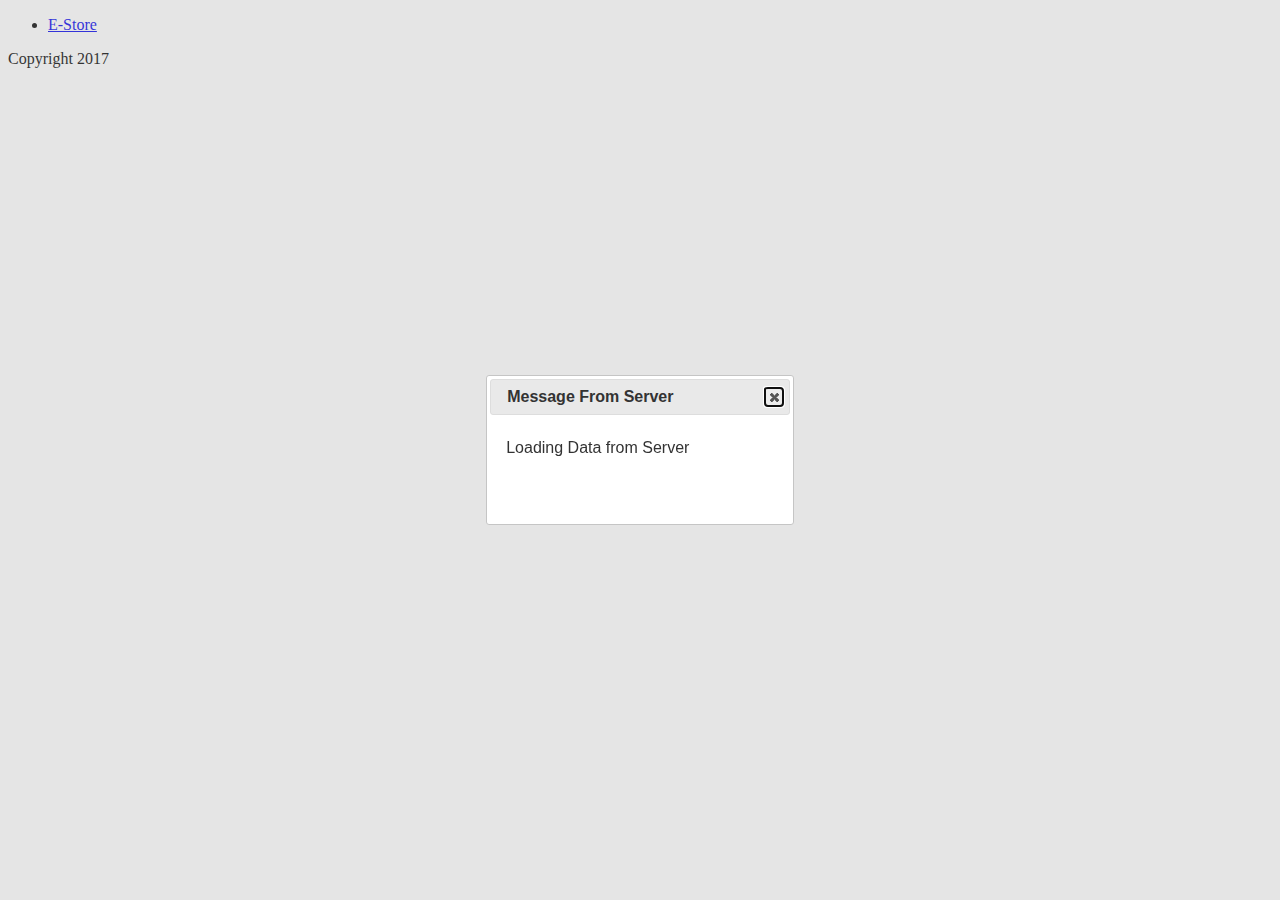
==== src/main/resources/public/inventories.html @ 0a896d4c "Added inventory.html file" ====
<!DOCTYPE html>
<html>
<head>
<meta http-equiv="Content-Type" content="text/html; charset=UTF-8">
<title>Partner Module</title>
<link href="jquery-ui-1.12.1/jquery-ui.css" rel="stylesheet">
<script src="jquery-ui-1.12.1/external/jquery/jquery.js"></script>
<script src="jquery-ui-1.12.1/jquery-ui.js"></script>
<link type="text/css" rel="stylesheet" href="/styles/main.css" />
<link href="https://fonts.googleapis.com/css?family=Lato:300,700" rel="stylesheet">
<script src="scripts/estore_utils.js"></script>
<script src="scripts/inventory.js"></script>
</head>
<body>
	<header>
		<ul>
			<li>
				<a href="partners.html">E-Store</a>
			</li>
		</ul>
	</header>
	<main>
	<section id="menu">
		<table id="orders">
		</table>
	</section>
	<section id="list">
		<div id="orders">
		</div>
	</section>
	<div id="dialog-message" title="Message From Server" style="display: none">
		<p id="dialogMessageText"></p>
	</div>
	<div id="dialog-loading" title="Message From Server" style="display: none">
		<p id="dialogMessageTextLoading"></p>
	</div>
	</main>
	<footer>Copyright 2017</footer>
</body>
</html>
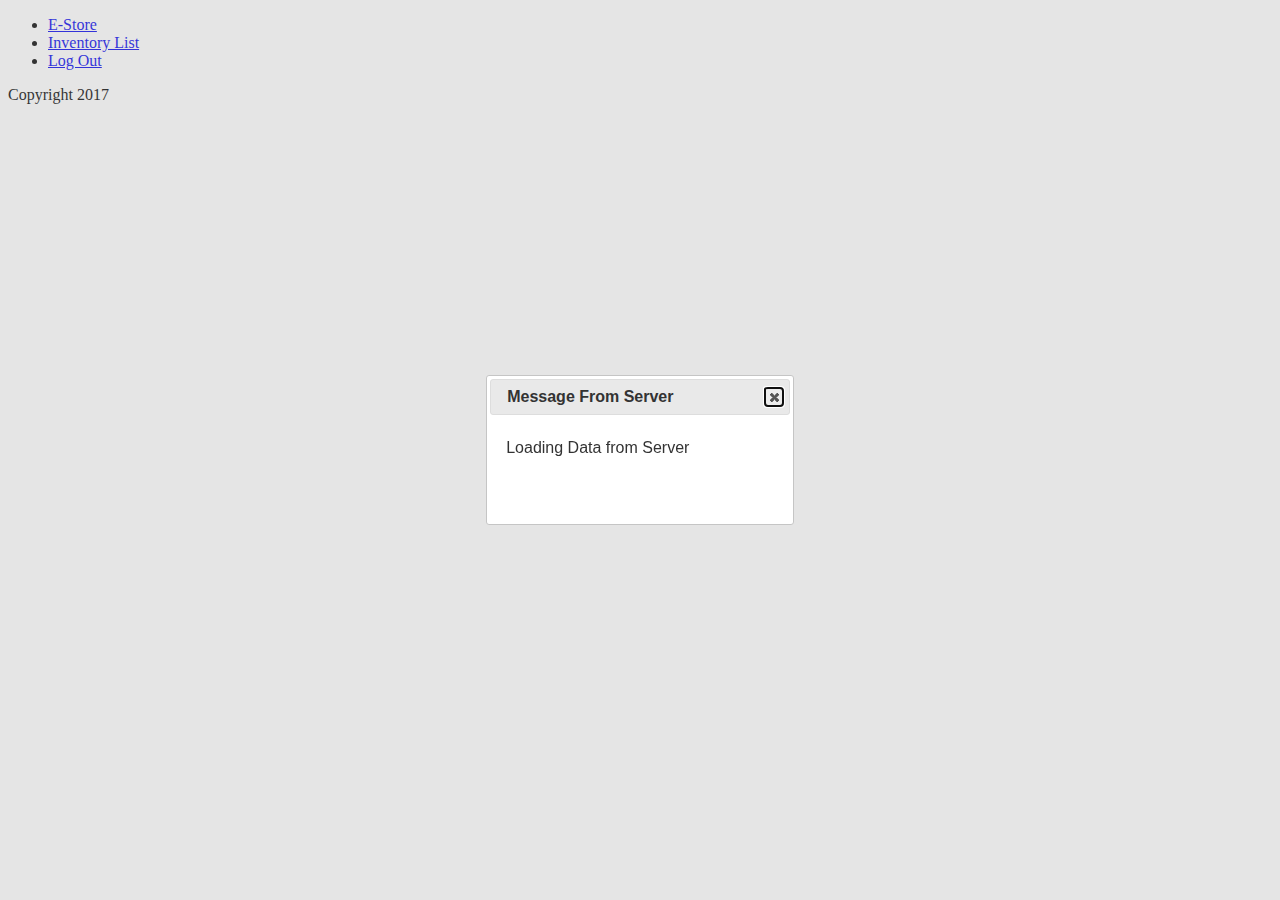
==== commit 709215de: "style updates and linking pages together" ====
--- a/src/main/resources/public/inventories.html
+++ b/src/main/resources/public/inventories.html
@@ -16,6 +16,12 @@
 		<ul>
 			<li>
 				<a href="partners.html">E-Store</a>
+			</li>
+			<li>
+				<a href="inventories.html" class="links">Inventory List</a>
+			</li>
+			<li class="logout-button">
+				<a href="login.html" class="links">Log Out</a>
 			</li>
 		</ul>
 	</header>
